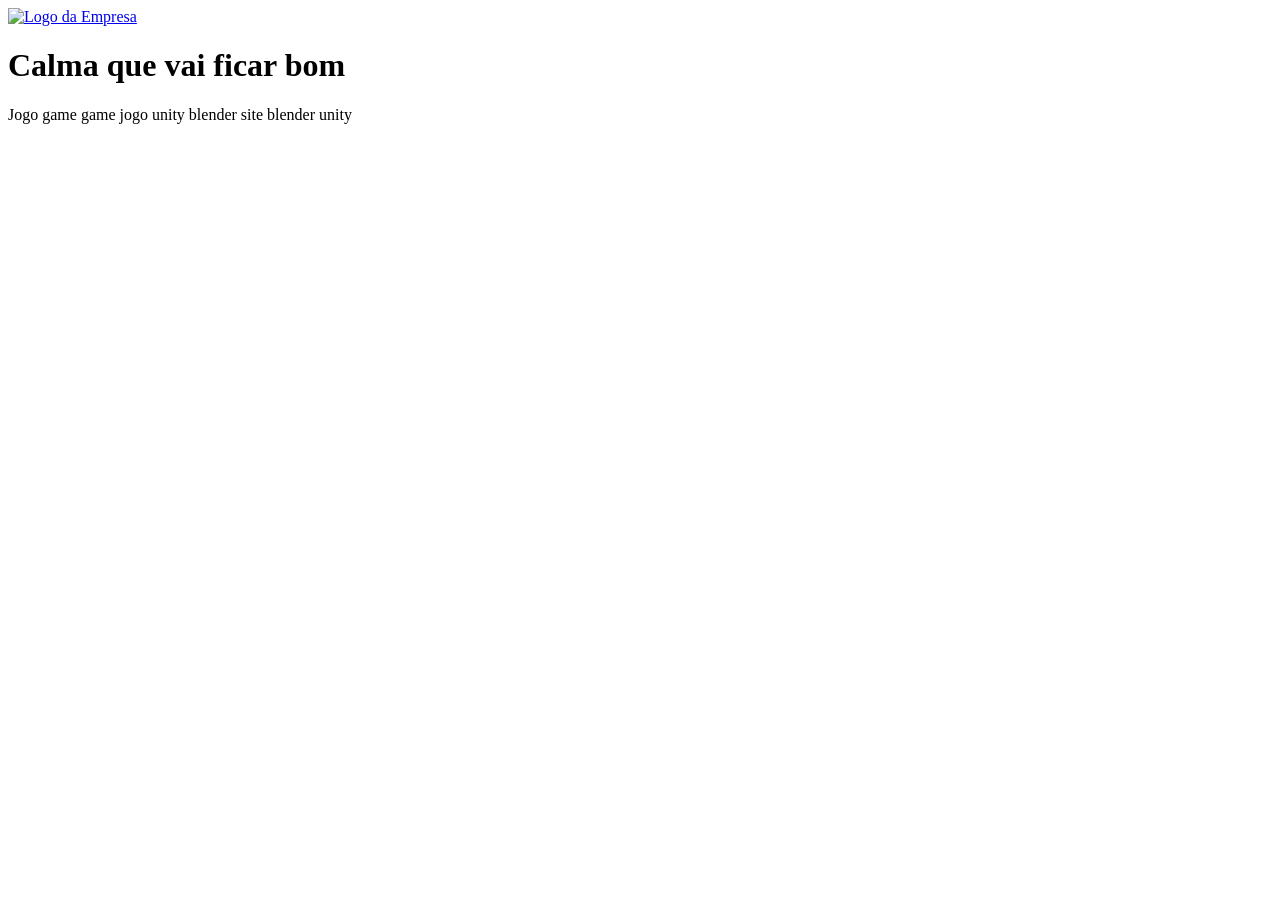
==== index.html @ 5d0940e1 "primeiro commit" ====
<!DOCTYPE html>
<html lang="pt-BR">
<head>
    <meta charset="UTF-8">
    <meta name="viewport" content="width=device-width, initial-scale=1.0">
    <title>Nome da Empresa</title>
</head>
<body>

    <main>

        <header>
            <a href="https://www.exemplo.com">
                <img src="https://via.placeholder.com/150" alt="Logo da Empresa" style="height: 60px;">
            </a>
            <h1>Calma que vai ficar bom</h1>
            <p>Jogo game game jogo unity blender site blender unity</p>
        </header>
        
    </main>

</body>
</html>
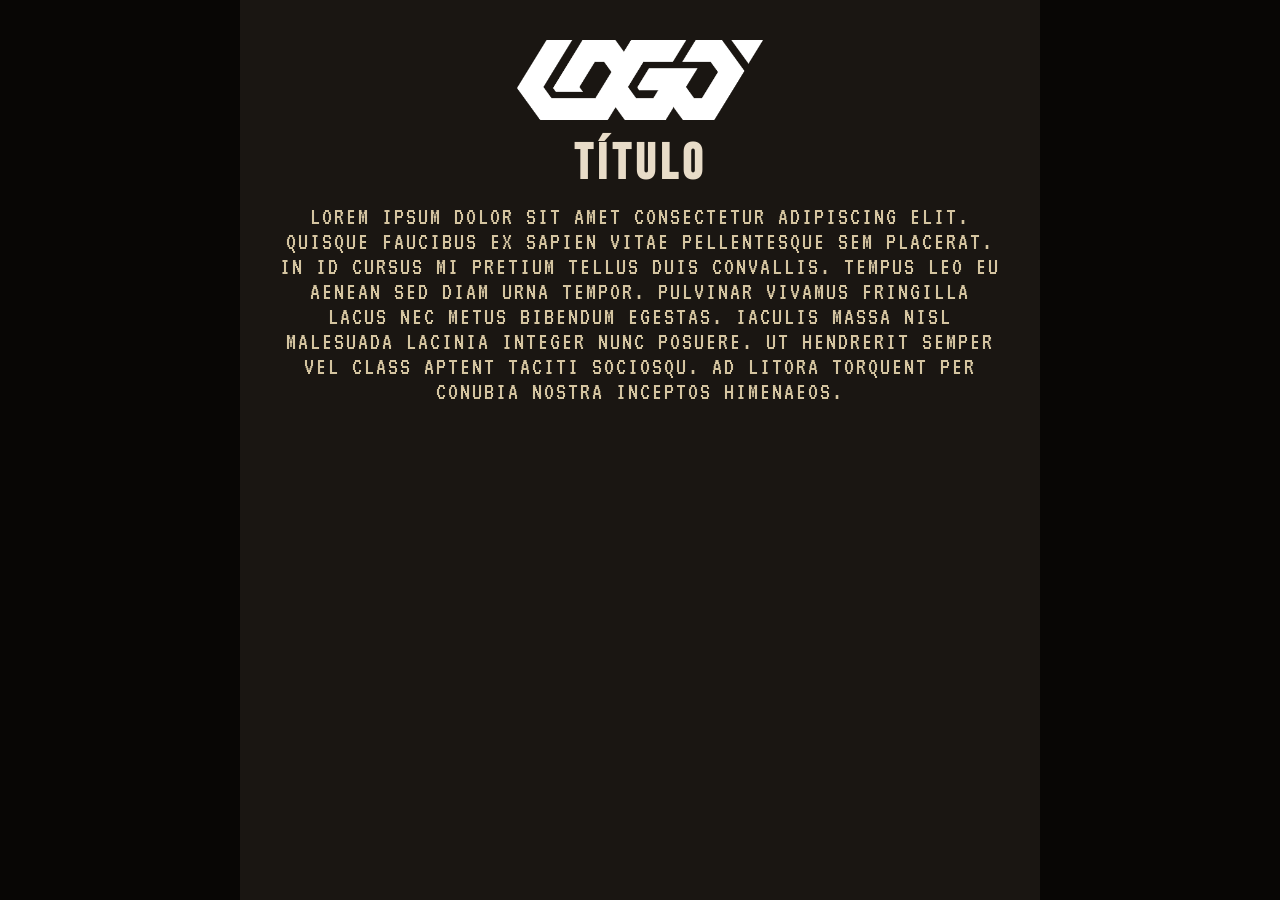
==== commit 62a404d0: "add container, logo e fontes" ====
--- a/index.html
+++ b/index.html
@@ -3,21 +3,25 @@
 <head>
     <meta charset="UTF-8">
     <meta name="viewport" content="width=device-width, initial-scale=1.0">
+    <link rel="stylesheet" href="style.css">
     <title>Nome da Empresa</title>
 </head>
 <body>
-
-    <main>
-
+    <div class="container">
         <header>
-            <a href="https://www.exemplo.com">
-                <img src="https://via.placeholder.com/150" alt="Logo da Empresa" style="height: 60px;">
+            <a href="#">
+                <img src="imagens/logo.png" alt="Logo da Empresa">
             </a>
-            <h1>Calma que vai ficar bom</h1>
-            <p>Jogo game game jogo unity blender site blender unity</p>
+            <h1>Título</h1>
+            <p>Lorem ipsum dolor sit amet consectetur adipiscing elit. Quisque faucibus ex sapien vitae 
+                pellentesque sem placerat. In id cursus mi pretium tellus duis convallis. Tempus leo eu 
+                aenean sed diam urna tempor. Pulvinar vivamus fringilla lacus nec metus bibendum egestas. 
+                Iaculis massa nisl malesuada lacinia integer nunc posuere. Ut hendrerit semper vel class aptent
+                 taciti sociosqu. Ad litora torquent per conubia nostra inceptos himenaeos.</p>
         </header>
-        
-    </main>
-
+        <main>
+            
+        </main>
+    </div>
 </body>
 </html>
--- a/style.css
+++ b/style.css
@@ -0,0 +1,53 @@
+@import url('https://fonts.googleapis.com/css2?family=VT323&display=swap');
+@import url('https://fonts.googleapis.com/css2?family=VT323&family=Bebas+Neue&display=swap');
+
+* {
+    margin: 0;
+    padding: 0;
+    box-sizing: border-box;
+}
+
+
+body {
+    background-color: #080605;
+    color: #E8DCC8;
+}
+
+header {
+    display: flex;
+    flex-direction: column;
+    align-items: center;
+    padding: 20px;
+}
+
+h1 {
+    font-family: 'Bebas Neue';
+    font-size: 50px;
+    margin-bottom: 10px;
+    margin-top: 10px;
+    letter-spacing: 5px;
+}
+
+p {
+    font-family: 'VT323', monospace;
+    font-size: 25px;
+    text-transform: uppercase;
+    letter-spacing: 2px;
+    text-align: center;
+    font-weight: 400;
+    line-height: 1;
+    color: #D4C4A0;
+}
+
+header img {
+    height: 80px;
+}
+
+.container {
+    max-width: 800px;
+    margin: 0 auto;
+    padding: 20px;
+    min-height: 100vh;
+    background-color: #1A1612;  
+}
+
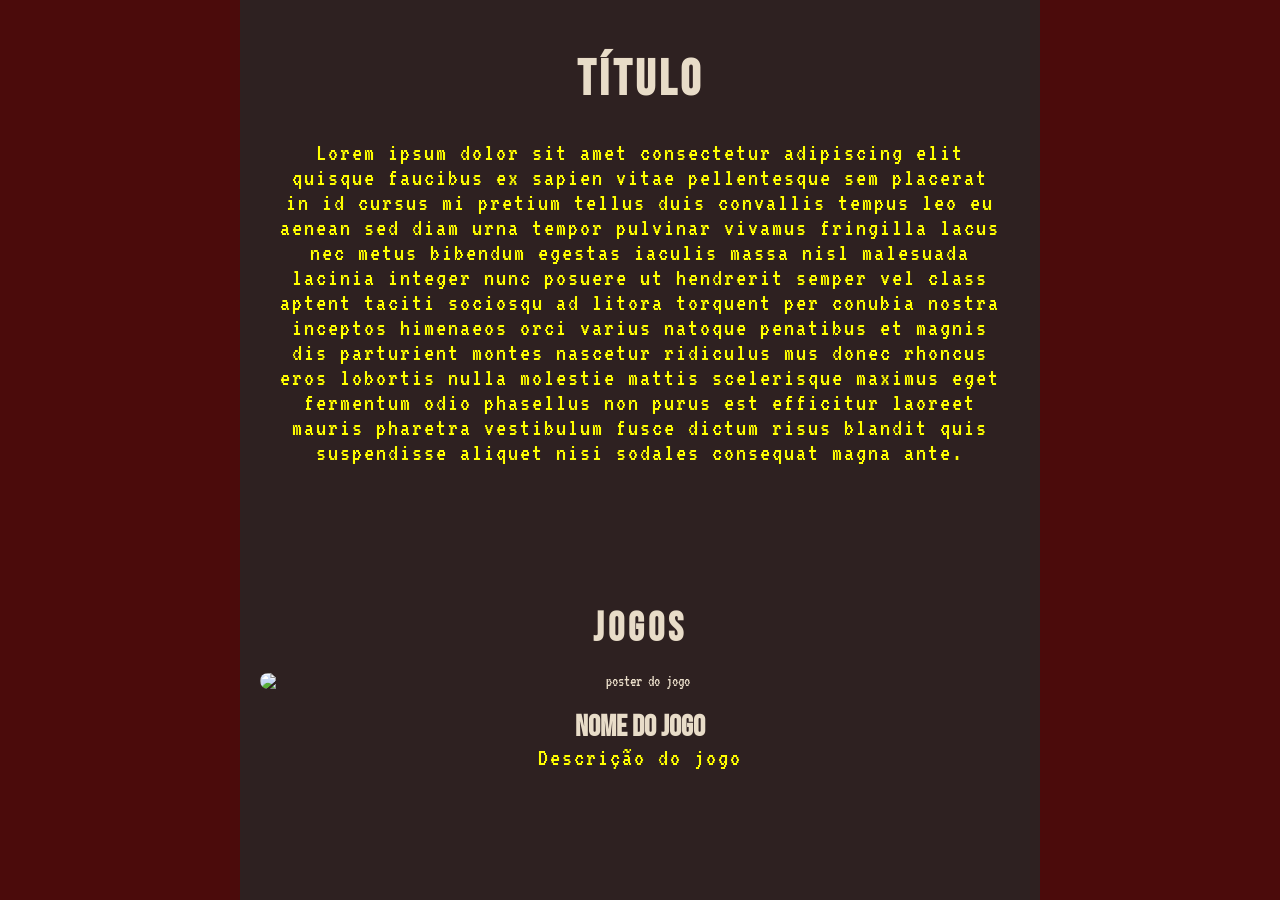
==== commit fe4b531e: "mudanças estéticas (cores e formatação)" ====
--- a/index.html
+++ b/index.html
@@ -9,18 +9,28 @@
 <body>
     <div class="container">
         <header>
-            <a href="#">
-                <img src="imagens/logo.png" alt="Logo da Empresa">
-            </a>
             <h1>Título</h1>
-            <p>Lorem ipsum dolor sit amet consectetur adipiscing elit. Quisque faucibus ex sapien vitae 
-                pellentesque sem placerat. In id cursus mi pretium tellus duis convallis. Tempus leo eu 
-                aenean sed diam urna tempor. Pulvinar vivamus fringilla lacus nec metus bibendum egestas. 
-                Iaculis massa nisl malesuada lacinia integer nunc posuere. Ut hendrerit semper vel class aptent
-                 taciti sociosqu. Ad litora torquent per conubia nostra inceptos himenaeos.</p>
+            <p>Lorem ipsum dolor sit amet consectetur adipiscing elit quisque faucibus ex sapien vitae pellentesque 
+                sem placerat in id cursus mi pretium tellus duis convallis tempus leo eu aenean sed diam urna tempor 
+                pulvinar vivamus fringilla lacus nec metus bibendum egestas iaculis massa nisl malesuada lacinia integer 
+                nunc posuere ut hendrerit semper vel class aptent taciti sociosqu ad litora torquent per conubia 
+                nostra inceptos himenaeos orci varius natoque penatibus et magnis dis parturient montes nascetur ridiculus 
+                mus donec rhoncus eros lobortis nulla molestie mattis scelerisque maximus eget fermentum odio phasellus non 
+                purus est efficitur laoreet mauris pharetra vestibulum fusce dictum risus blandit quis suspendisse 
+                aliquet nisi sodales consequat magna ante.</p>
         </header>
         <main>
-            
+            <section class="jogos">
+                <h2>Jogos</h2>
+                <figure class="jogo-principal">
+                    <img src="https://placehold.co/600x300.png" alt="poster do jogo">
+                    <figcaption>
+                        <h3>Nome do Jogo</h3>
+                        <p>Descrição do jogo</p>
+                    </figcaption>
+
+                </figure>
+            </section>
         </main>
     </div>
 </body>
--- a/style.css
+++ b/style.css
@@ -9,8 +9,10 @@
 
 
 body {
-    background-color: #080605;
+    background-color:#4b0b0b;
     color: #E8DCC8;
+    font-family: 'VT323', monospace;
+    text-align: center;
 }
 
 header {
@@ -23,24 +25,45 @@
 h1 {
     font-family: 'Bebas Neue';
     font-size: 50px;
-    margin-bottom: 10px;
+    letter-spacing: 4px;
+    text-transform: uppercase;
+    margin-bottom: 30px;
     margin-top: 10px;
-    letter-spacing: 5px;
+  
 }
 
 p {
-    font-family: 'VT323', monospace;
     font-size: 25px;
-    text-transform: uppercase;
     letter-spacing: 2px;
     text-align: center;
     font-weight: 400;
     line-height: 1;
-    color: #D4C4A0;
+    color: #ffff00;
 }
 
 header img {
     height: 80px;
+}
+
+.jogos h2 {
+    font-family: 'Bebas Neue';
+    font-size: 40px;
+    margin-bottom: 20px;
+    margin-top: 120px;
+    letter-spacing: 4px;
+}
+
+.jogo-principal img {
+    display: block;
+    width: 100%;
+    height: auto;
+    border-radius: 10px;
+}
+
+.jogo-principal figcaption h3 {
+    font-family: 'Bebas Neue';
+    font-size: 30px;
+    margin-top: 20px;
 }
 
 .container {
@@ -48,6 +71,6 @@
     margin: 0 auto;
     padding: 20px;
     min-height: 100vh;
-    background-color: #1A1612;  
+    background-color: #2e2121;  
 }
 
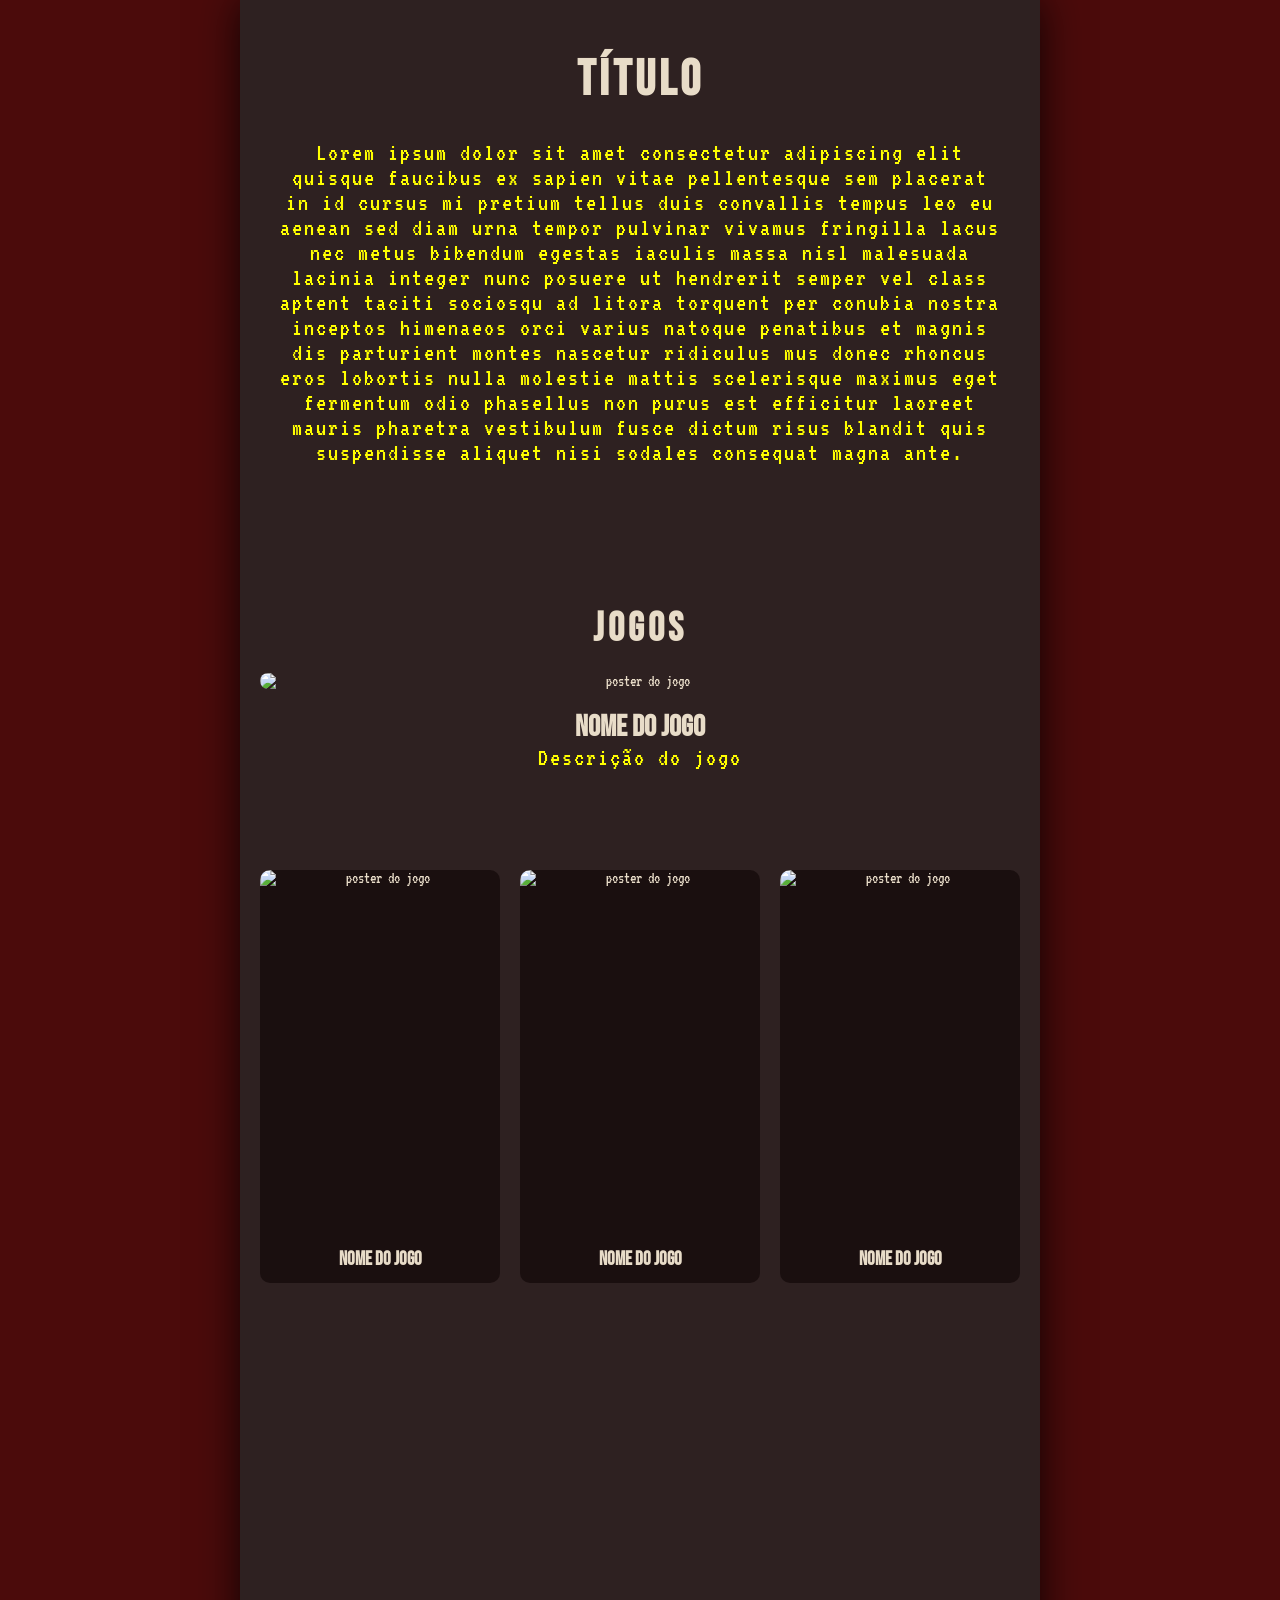
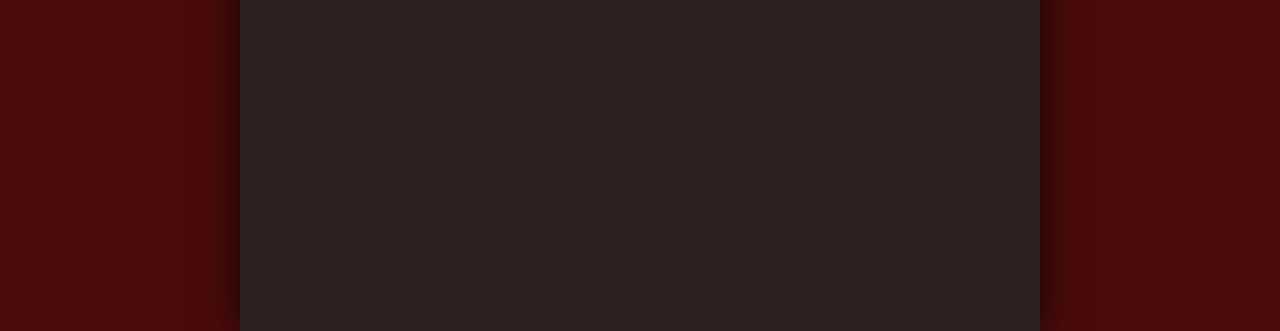
==== commit d7dbd641: "add grid de jogos, shadowbox no container e youtube player" ====
--- a/index.html
+++ b/index.html
@@ -28,9 +28,40 @@
                         <h3>Nome do Jogo</h3>
                         <p>Descrição do jogo</p>
                     </figcaption>
+                </figure>
 
-                </figure>
+                <div class="jogos-grid">
+                    <figure class="jogo-card">
+                        <img src="https://placehold.co/200x300.png" alt="poster do jogo">
+                        <figcaption>
+                            <h3>Nome do Jogo</h3>
+                        </figcaption>
+                    </figure>
+
+                    <figure class="jogo-card">
+                        <img src="https://placehold.co/200x300.png" alt="poster do jogo">
+                        <figcaption>
+                            <h3>Nome do Jogo</h3>
+                        </figcaption>
+                    </figure>
+
+                    <figure class="jogo-card">
+                        <img src="https://placehold.co/200x300.png" alt="poster do jogo">
+                        <figcaption>
+                            <h3>Nome do Jogo</h3>
+                        </figcaption>
+                    </figure>
+                </div>
             </section>
+
+            <div class="video-wrapper">
+            <iframe
+                src="https://www.youtube.com/embed/IvC4r0tif6E"
+                title="Feijão com farinha"
+                frameborder="0"
+                allowfullscreen>
+            </iframe>
+            </div>
         </main>
     </div>
 </body>
--- a/style.css
+++ b/style.css
@@ -1,4 +1,3 @@
-@import url('https://fonts.googleapis.com/css2?family=VT323&display=swap');
 @import url('https://fonts.googleapis.com/css2?family=VT323&family=Bebas+Neue&display=swap');
 
 * {
@@ -50,7 +49,7 @@
     font-size: 40px;
     margin-bottom: 20px;
     margin-top: 120px;
-    letter-spacing: 4px;
+    letter-spacing: 4px;    
 }
 
 .jogo-principal img {
@@ -60,17 +59,69 @@
     border-radius: 10px;
 }
 
+.jogo-principal figcaption {
+    padding-bottom: 100px;
+}
+
 .jogo-principal figcaption h3 {
     font-family: 'Bebas Neue';
     font-size: 30px;
     margin-top: 20px;
 }
 
-.container {
-    max-width: 800px;
-    margin: 0 auto;
-    padding: 20px;
-    min-height: 100vh;
-    background-color: #2e2121;  
+
+.jogos-grid {
+    display: grid;
+    grid-template-columns: repeat(auto-fill, minmax(200px, 1fr));
+    gap: 20px;
+    justify-content: center;
+    padding-bottom: 200px;
 }
 
+.jogo-card {
+    background-color: #1a0f0f;
+    border-radius: 10px;
+    overflow: hidden;
+    transition: transform 0.3s ease;
+}
+
+.jogo-card img {
+    width: 100%;
+    height: auto;
+    aspect-ratio: 2 / 3;
+    object-fit: cover;
+    display: block;
+}
+
+.jogo-card figcaption {
+    padding: 8px 12px 12px;
+}
+
+.jogo-card figcaption h3 {
+    font-family: 'Bebas Neue';
+    font-size: 1.2rem;
+    margin-top: 10px;
+}
+
+.video-wrapper {
+  position: relative;
+  padding-bottom: 56.25%;
+  height: 0;
+}
+
+.video-wrapper iframe {
+  position: absolute;
+  top: 0;
+  left: 0;
+  width: 100%;
+  height: 100%;
+}
+
+.container {
+max-width: 800px;
+margin: 0 auto;
+padding: 20px;
+min-height: 100vh;
+background-color: #2e2121;  
+box-shadow: 0 0 40px rgba(0, 0, 0, 0.8);
+}
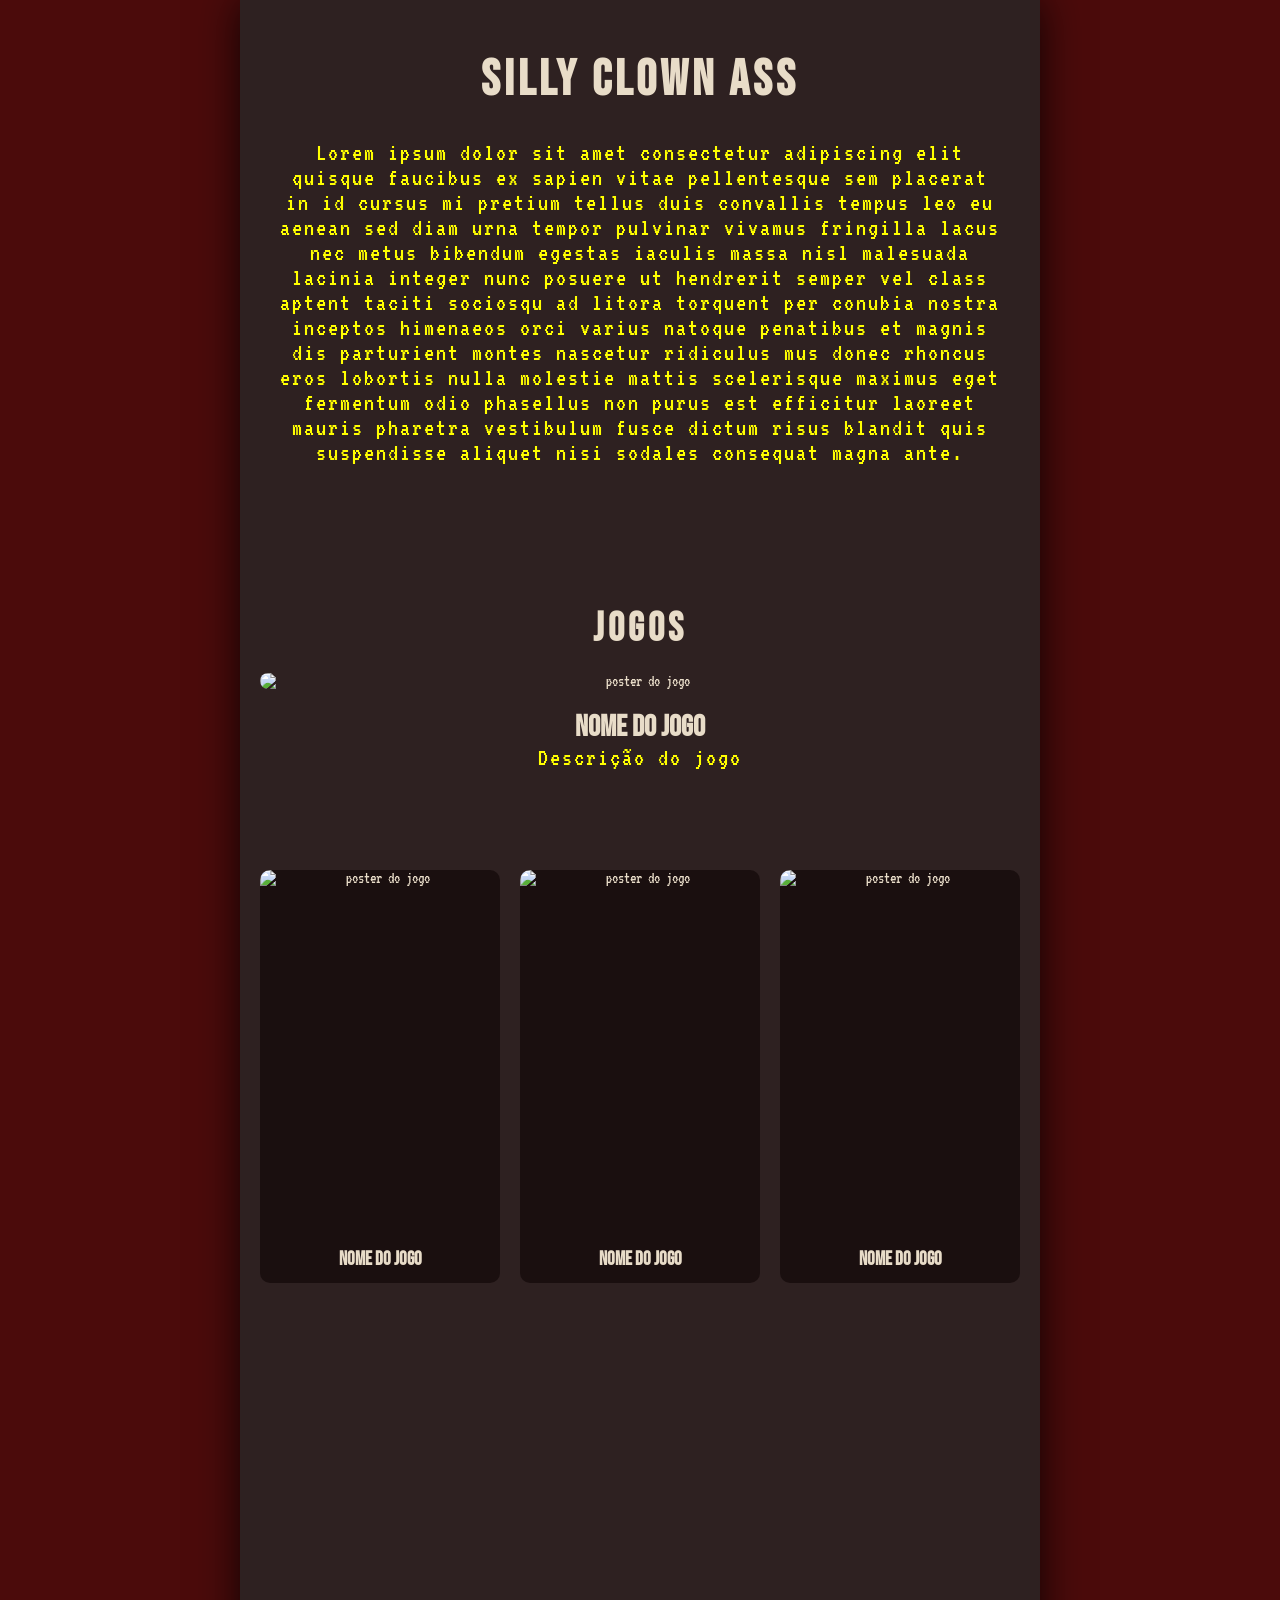
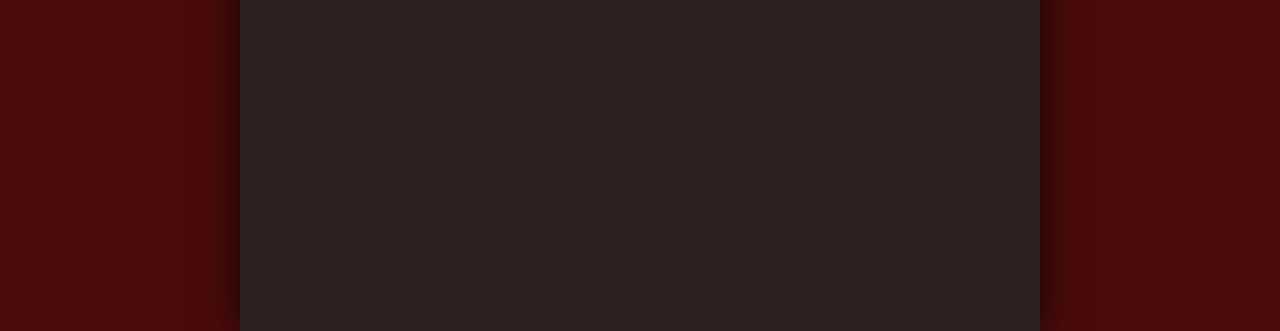
==== commit 3360d58f: "Add o nome da empresa" ====
--- a/index.html
+++ b/index.html
@@ -4,12 +4,12 @@
     <meta charset="UTF-8">
     <meta name="viewport" content="width=device-width, initial-scale=1.0">
     <link rel="stylesheet" href="style.css">
-    <title>Nome da Empresa</title>
+    <title>Silly Clown Ass</title>
 </head>
 <body>
     <div class="container">
         <header>
-            <h1>Título</h1>
+            <h1>Silly Clown Ass</h1>
             <p>Lorem ipsum dolor sit amet consectetur adipiscing elit quisque faucibus ex sapien vitae pellentesque 
                 sem placerat in id cursus mi pretium tellus duis convallis tempus leo eu aenean sed diam urna tempor 
                 pulvinar vivamus fringilla lacus nec metus bibendum egestas iaculis massa nisl malesuada lacinia integer 
